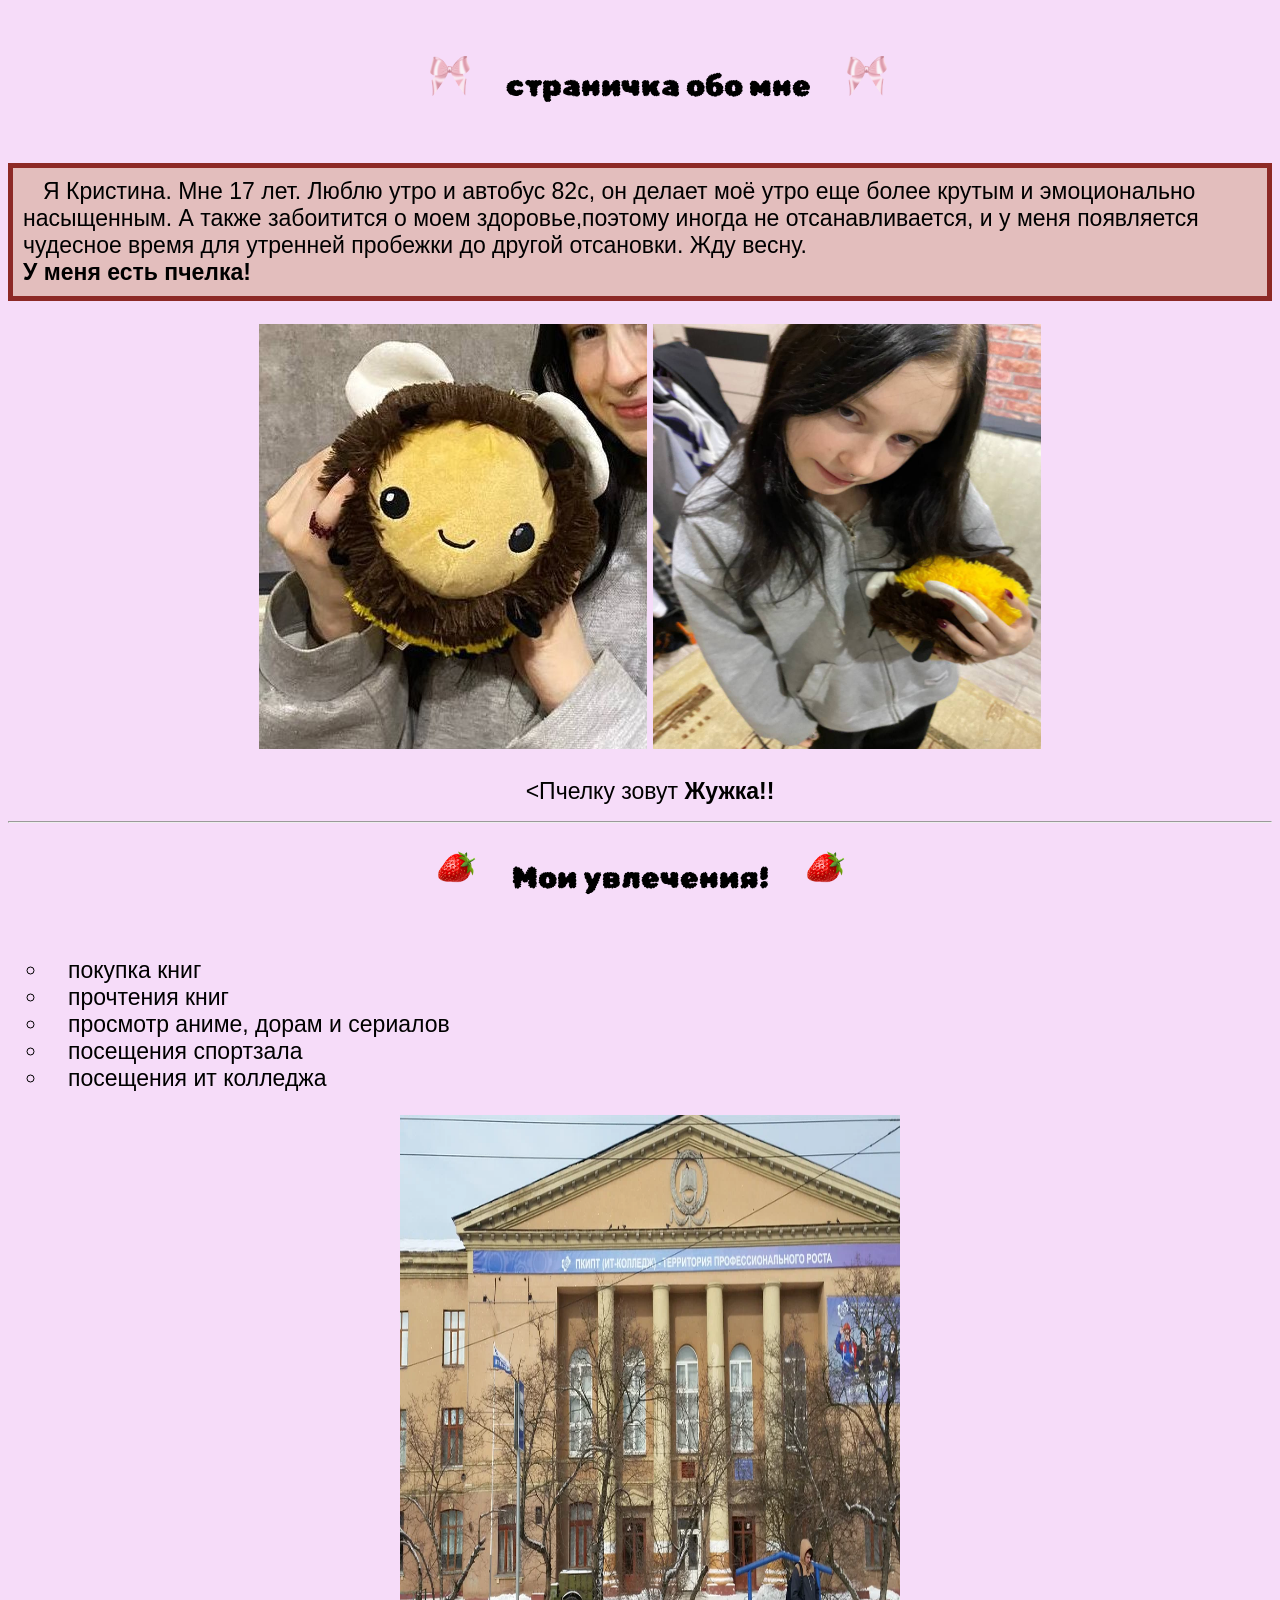
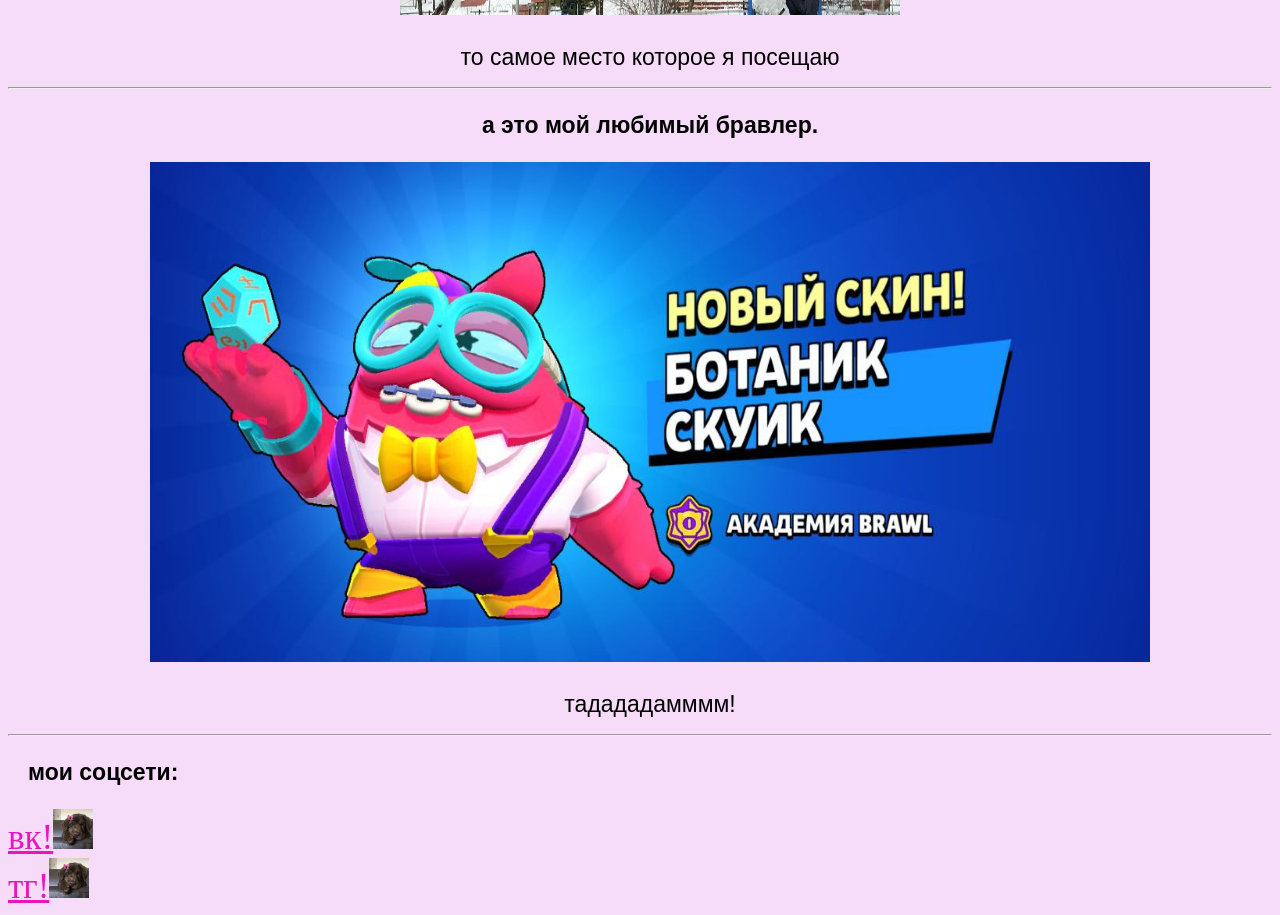
==== index.html @ 2494f2c8 "Add files via upload" ====
<!DOCTYPE html>
<html>
  <head>
    <meta charset="utf-8">
    <title>пупипу</title>
    <meta name="description" content="ляляля">
    <link rel="icon" type="image/png" href="favicon.png">
    <link rel="stylesheet" type="text/css" href="css/main.css">
    <link href="https://fonts.googleapis.com/css2?family=Nunito:ital,wght@0,200..1000;1,200..1000&family=Rubik+Bubbles&display=swap"
    <link href="https://fonts.googleapis.com/css2?family=Inter:wght@100..900&family=Lato:ital,wght@0,100;0,300;0,400;0,700;0,900;1,100;1,300;1,400;1,700;1,900&family=Nunito:ital,wght@0,200..1000;1,200..1000&family=Open+Sans:ital,wght@0,300..800;1,300..800&family=Rubik+Bubbles&display=swap"
    rel="stylesheet">


  <body>


    <h1>
      <img src="img/bant.png" height="40" Width="40">      страничка обо мне      <img src="img/bant.png" height="40" Width="40">
    </h1>

      <div>
       <p class="first-text">Я Кристина. Мне 17 лет. Люблю утро и автобус 82с, он делает моё утро
        еще более крутым и эмоционально насыщенным. А также забоитится о моем
        здоровье,поэтому иногда  не отсанавливается, и у меня появляется
        чудесное время  для утренней пробежки до другой отсановки.
        Жду весну. <b><br>У меня есть пчелка!</b></p>
      </div>

      <figure>

          <p class="img">
            <img src="img/bee.jpg" alt="пчелка"  title="жужка!!" height="425" width="388">
            <img src="img/i.jpg" alt="я и пчелка" title="я" height="425" width="388">
          </p>
        
              <figcaption><Пчелку зовут <b>Жужка!!</b></figcaption>
      </figure>

    <hr>

    <h2><img src="img/victori.png" height="40" Width="40">      Мои увлечения!      <img src="img/victori.png" height="40" Width="40">
    </h2>

    <ul>
      <li>покупка книг</li>
        <li>прочтения книг</li>
        <li>просмотр аниме, дорам и сериалов</li>
        <li>посещения спортзала</li>
        <li>посещения ит колледжа</li>

   </ul>

      <figure>
        <p class="img">
          <img src="img/it.webp" alt="колледж"  title="айти!!" height="500" width="500">
        </p>
            <figcaption>то самое место которое я посещаю</figcaption>
        </figure>

    <hr>
      <p align="center"><b> а это мой любимый бравлер.</b></p>

     <figure>
       <p class="img">
          <img src="img/skvik.jpg" alt="сквик"  title="сквик" height="500" width="1000">
      </p>
        <figcaption>тадададамммм!</figcaption>
    </figure>

    <hr>
    <p><b>мои соцсети:</b></p>
    <a href="https://vk.com/kisshm">вк!</a><img src="img/dog.jpg" height="40" Width="40">
    <br><a href="https://t.me/kkisshm">тг!</a><img src="img/dog.jpg" height="40" Width="40">





  </body>
</html>
---- css/main.css ----
body {
     background-color:#f6dcf9;
}

h1 {
    text-align: center;
    font-family: "Rubik Bubbles", system-ui;  font-weight: 400;
    font-style: normal;
    white-space: pre;
    font-size: 30px;
  }

h2 {
    text-align: center;
    font-family: "Rubik Bubbles", system-ui;  font-weight: 400;
    font-style: normal;
    font-size: 30px;
    white-space: pre
  }

p, figcaption, ul {
  font-family: "Lato", sans-serif;
  text-indent: 20px;
    font-size: 23px;
  }


ul {
   list-style: circle;

 }

.img, figcaption {
    text-align: center;
}

a {
  font-size: 35px;
  color:#eb15bd
}

.first-text {
  background: #e3bebd;
  border: 5px solid #8d2926;
  padding: 10px;
}
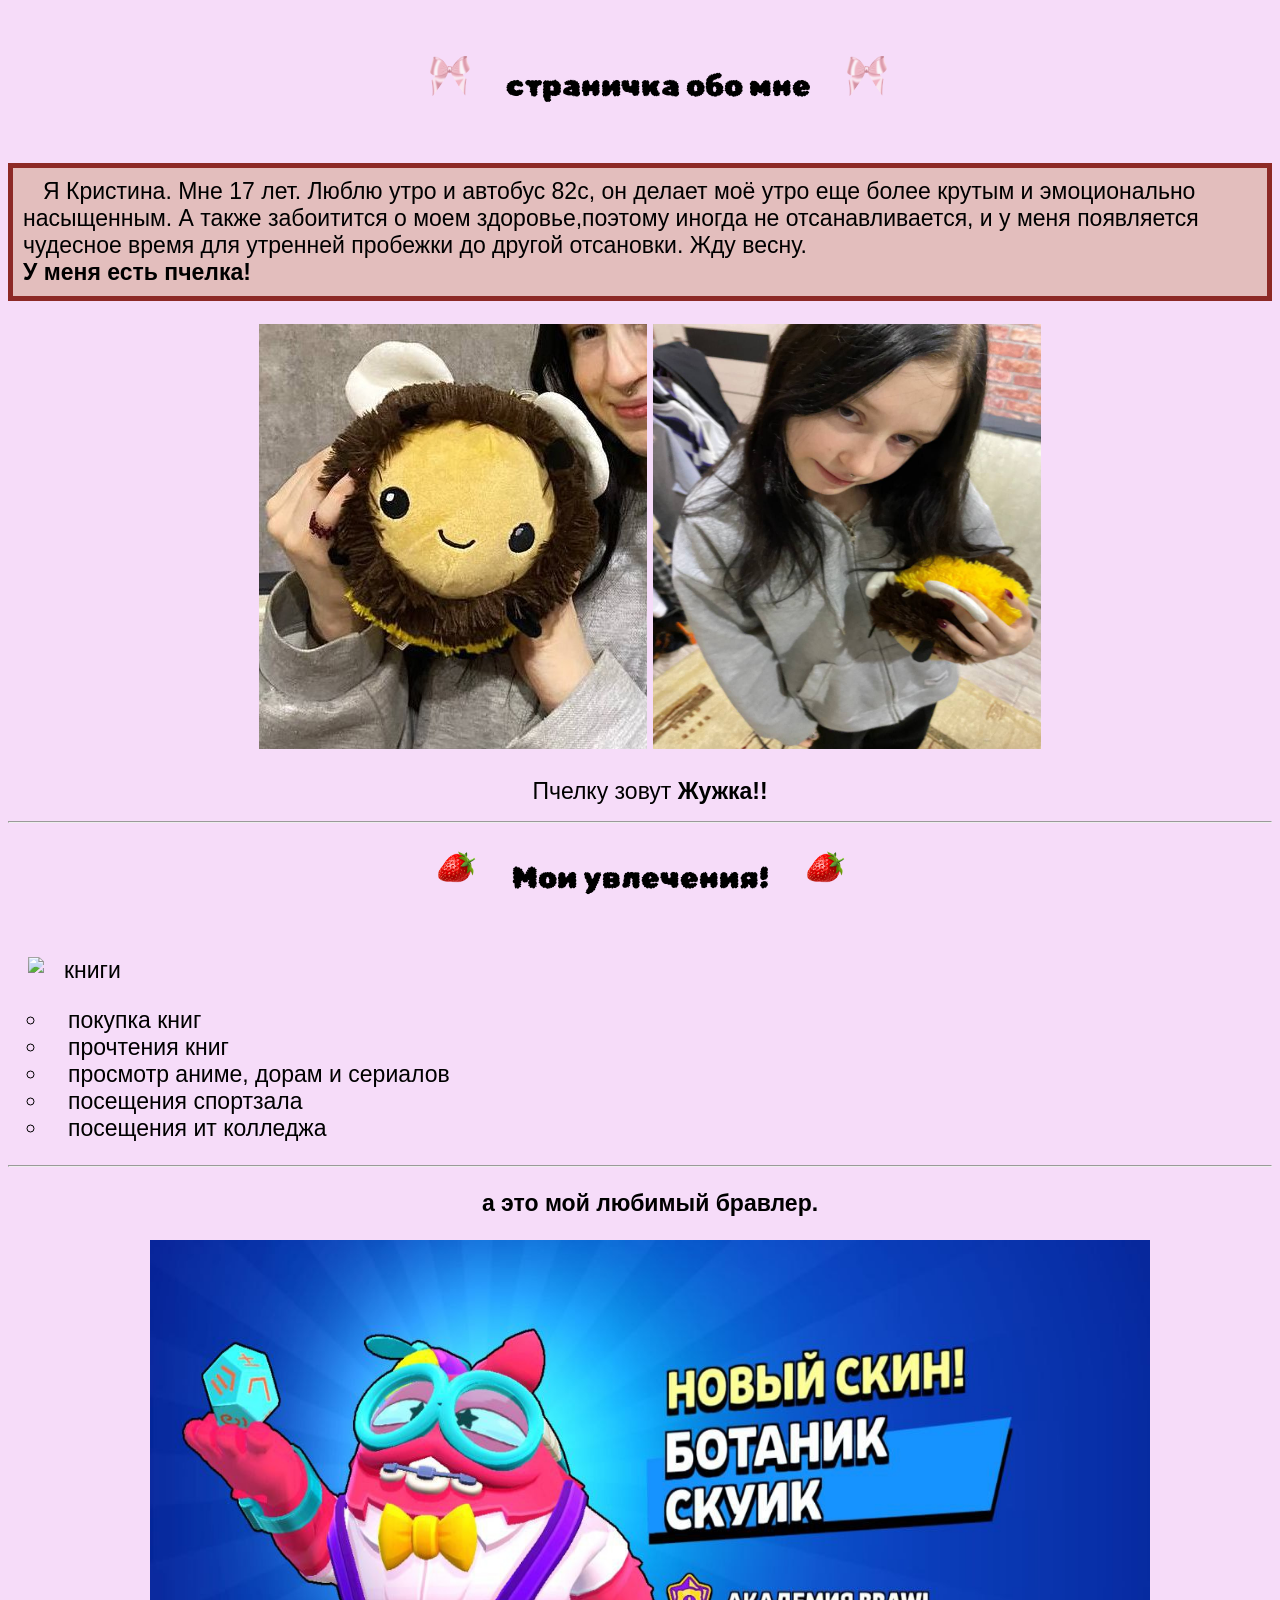
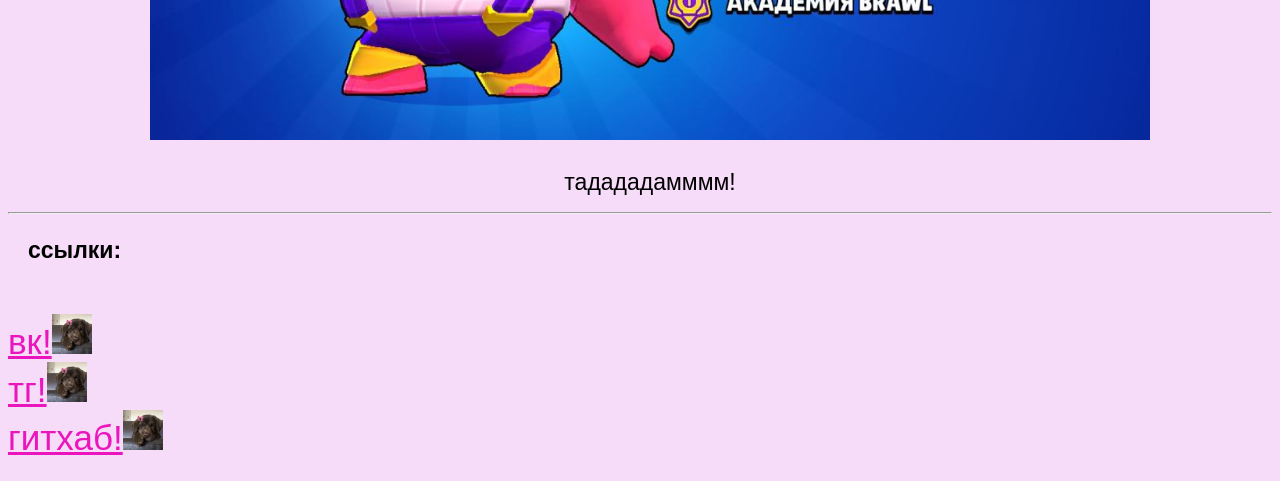
==== commit a90ba8b9: "div" ====
--- a/index.html
+++ b/index.html
@@ -32,14 +32,20 @@
             <img src="img/bee.jpg" alt="пчелка"  title="жужка!!" height="425" width="388">
             <img src="img/i.jpg" alt="я и пчелка" title="я" height="425" width="388">
           </p>
-        
-              <figcaption><Пчелку зовут <b>Жужка!!</b></figcaption>
+
+              <figcaption>Пчелку зовут <b>Жужка!!</b></figcaption>
       </figure>
 
     <hr>
 
     <h2><img src="img/victori.png" height="40" Width="40">      Мои увлечения!      <img src="img/victori.png" height="40" Width="40">
     </h2>
+
+
+    <p class="imgg">
+      <img src="img/book.jpg" alt="книги"  title="книги" height="300" width="300" >
+
+    </p>
 
     <ul>
       <li>покупка книг</li>
@@ -50,12 +56,6 @@
 
    </ul>
 
-      <figure>
-        <p class="img">
-          <img src="img/it.webp" alt="колледж"  title="айти!!" height="500" width="500">
-        </p>
-            <figcaption>то самое место которое я посещаю</figcaption>
-        </figure>
 
     <hr>
       <p align="center"><b> а это мой любимый бравлер.</b></p>
@@ -68,9 +68,14 @@
     </figure>
 
     <hr>
-    <p><b>мои соцсети:</b></p>
-    <a href="https://vk.com/kisshm">вк!</a><img src="img/dog.jpg" height="40" Width="40">
+
+    <p><b>ссылки:</b></p>
+    <div><p class="links">
+    <br><a href="https://vk.com/kisshm">вк!</a><img src="img/dog.jpg" height="40" Width="40">
     <br><a href="https://t.me/kkisshm">тг!</a><img src="img/dog.jpg" height="40" Width="40">
+    <br><a href="https://github.com/Kristinadanilina/site">гитхаб!</a><img src="img/dog.jpg" height="40" Width="40">
+  </p>
+  </div>
 
 
 
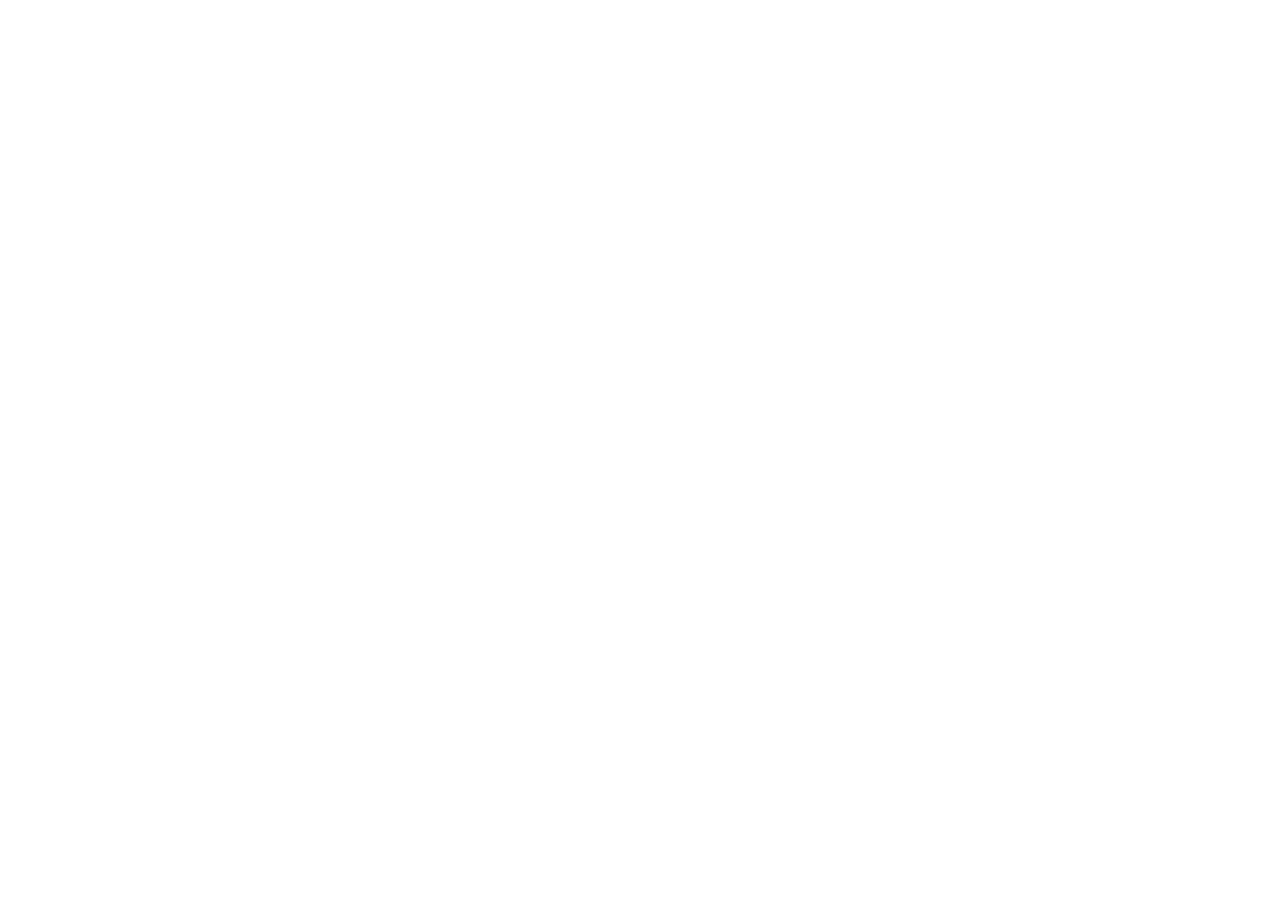
==== commit 71c495aa: "сайт продаж" ====
--- a/index.html
+++ b/index.html
@@ -2,84 +2,11 @@
 <html>
   <head>
     <meta charset="utf-8">
-    <title>пупипу</title>
-    <meta name="description" content="ляляля">
+    <title>твоя кружечка</title>
     <link rel="icon" type="image/png" href="favicon.png">
     <link rel="stylesheet" type="text/css" href="css/main.css">
-    <link href="https://fonts.googleapis.com/css2?family=Nunito:ital,wght@0,200..1000;1,200..1000&family=Rubik+Bubbles&display=swap"
-    <link href="https://fonts.googleapis.com/css2?family=Inter:wght@100..900&family=Lato:ital,wght@0,100;0,300;0,400;0,700;0,900;1,100;1,300;1,400;1,700;1,900&family=Nunito:ital,wght@0,200..1000;1,200..1000&family=Open+Sans:ital,wght@0,300..800;1,300..800&family=Rubik+Bubbles&display=swap"
-    rel="stylesheet">
-
-
+  </head>
   <body>
-
-
-    <h1>
-      <img src="img/bant.png" height="40" Width="40">      страничка обо мне      <img src="img/bant.png" height="40" Width="40">
-    </h1>
-
-      <div>
-       <p class="first-text">Я Кристина. Мне 17 лет. Люблю утро и автобус 82с, он делает моё утро
-        еще более крутым и эмоционально насыщенным. А также забоитится о моем
-        здоровье,поэтому иногда  не отсанавливается, и у меня появляется
-        чудесное время  для утренней пробежки до другой отсановки.
-        Жду весну. <b><br>У меня есть пчелка!</b></p>
-      </div>
-
-      <figure>
-
-          <p class="img">
-            <img src="img/bee.jpg" alt="пчелка"  title="жужка!!" height="425" width="388">
-            <img src="img/i.jpg" alt="я и пчелка" title="я" height="425" width="388">
-          </p>
-
-              <figcaption>Пчелку зовут <b>Жужка!!</b></figcaption>
-      </figure>
-
-    <hr>
-
-    <h2><img src="img/victori.png" height="40" Width="40">      Мои увлечения!      <img src="img/victori.png" height="40" Width="40">
-    </h2>
-
-
-    <p class="imgg">
-      <img src="img/book.jpg" alt="книги"  title="книги" height="300" width="300" >
-
-    </p>
-
-    <ul>
-      <li>покупка книг</li>
-        <li>прочтения книг</li>
-        <li>просмотр аниме, дорам и сериалов</li>
-        <li>посещения спортзала</li>
-        <li>посещения ит колледжа</li>
-
-   </ul>
-
-
-    <hr>
-      <p align="center"><b> а это мой любимый бравлер.</b></p>
-
-     <figure>
-       <p class="img">
-          <img src="img/skvik.jpg" alt="сквик"  title="сквик" height="500" width="1000">
-      </p>
-        <figcaption>тадададамммм!</figcaption>
-    </figure>
-
-    <hr>
-
-    <p><b>ссылки:</b></p>
-    <div><p class="links">
-    <br><a href="https://vk.com/kisshm">вк!</a><img src="img/dog.jpg" height="40" Width="40">
-    <br><a href="https://t.me/kkisshm">тг!</a><img src="img/dog.jpg" height="40" Width="40">
-    <br><a href="https://github.com/Kristinadanilina/site">гитхаб!</a><img src="img/dog.jpg" height="40" Width="40">
-  </p>
-  </div>
-
-
-
-
 
   </body>
 </html>
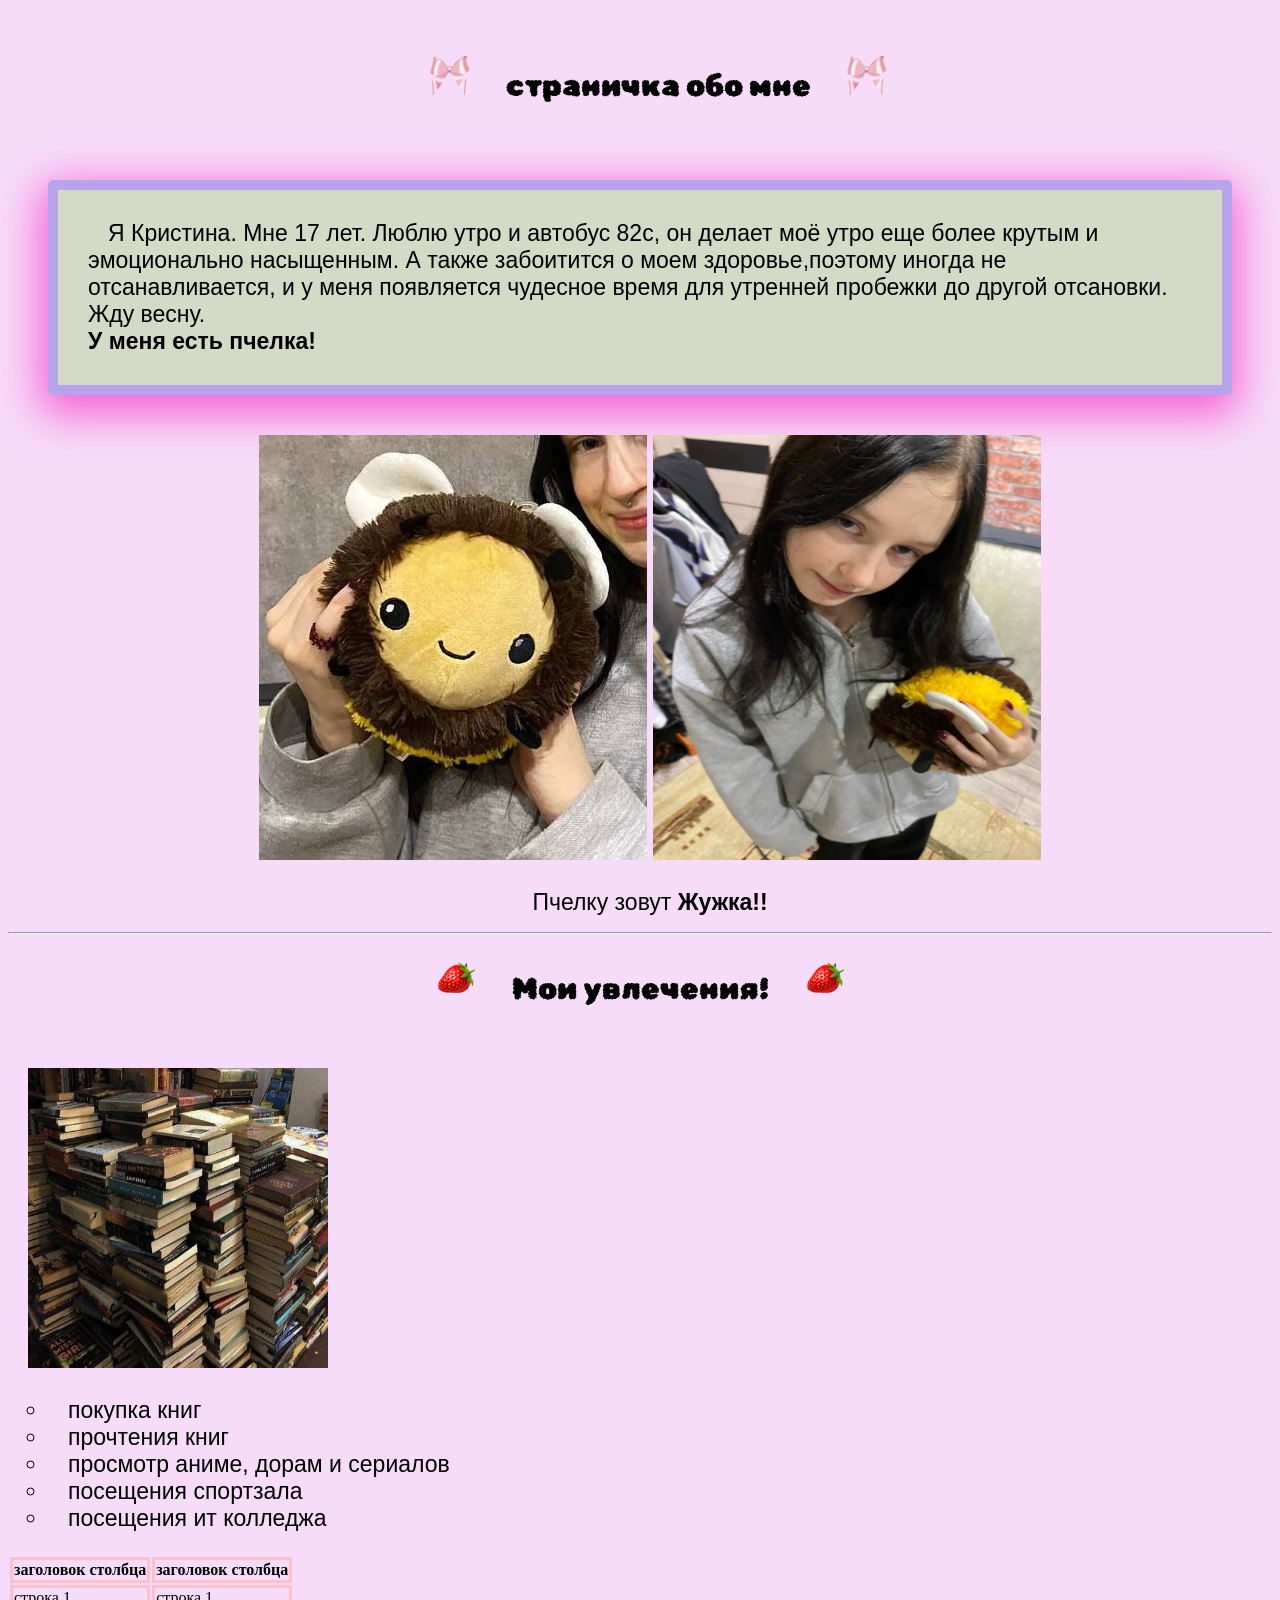
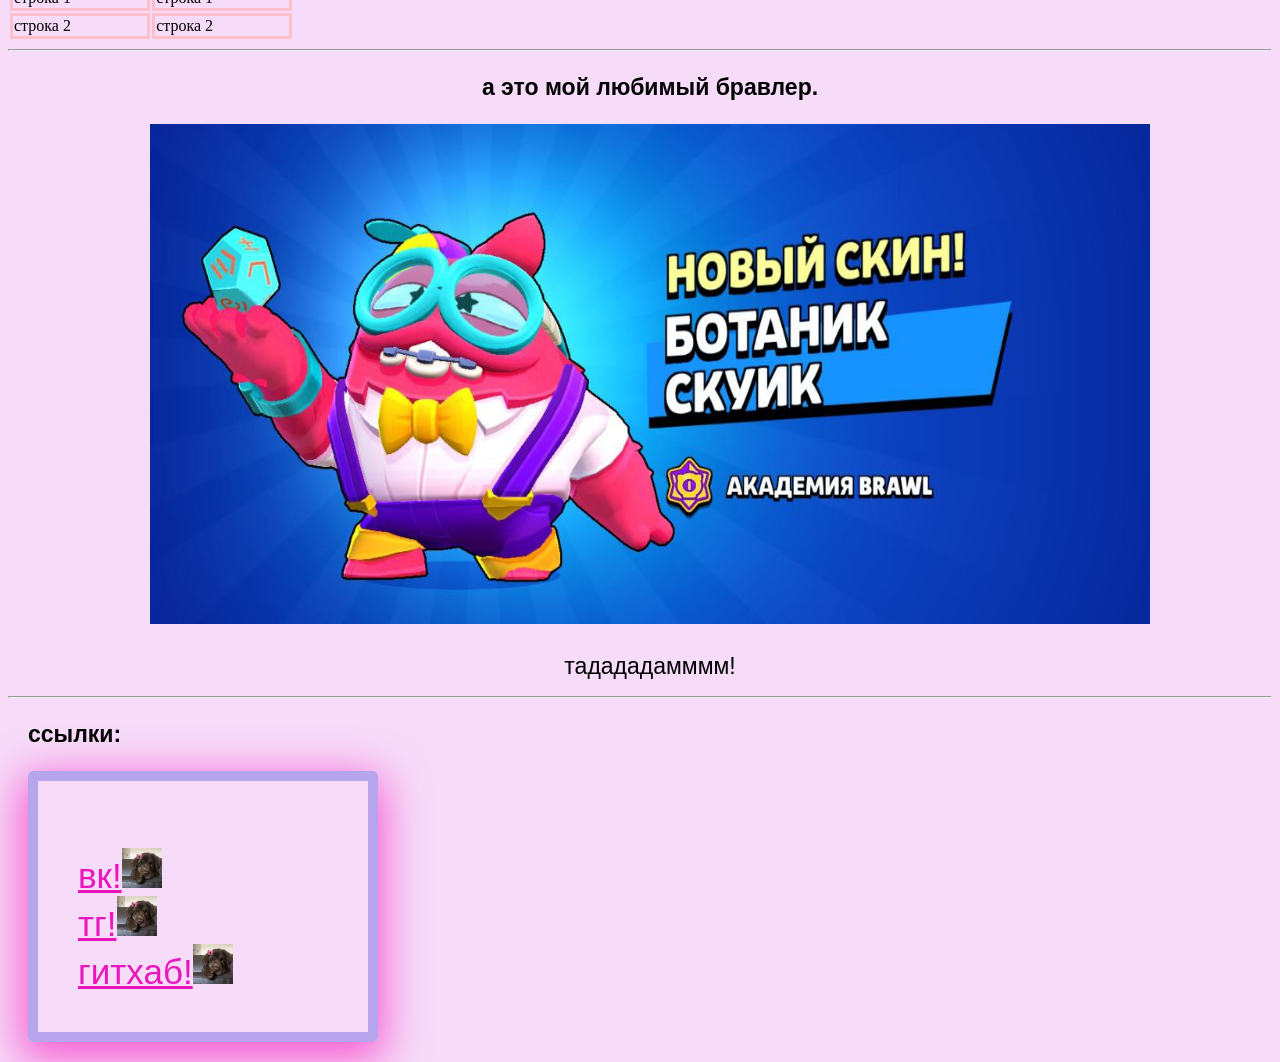
==== commit e27d4dc4: "Исправляем ошибочную загрузку не тех файлов" ====
--- a/index.html
+++ b/index.html
@@ -2,11 +2,98 @@
 <html>
   <head>
     <meta charset="utf-8">
-    <title>твоя кружечка</title>
+    <title>пупипу</title>
+    <meta name="description" content="ляляля">
     <link rel="icon" type="image/png" href="favicon.png">
     <link rel="stylesheet" type="text/css" href="css/main.css">
-  </head>
+    <link href="https://fonts.googleapis.com/css2?family=Nunito:ital,wght@0,200..1000;1,200..1000&family=Rubik+Bubbles&display=swap"
+    <link href="https://fonts.googleapis.com/css2?family=Inter:wght@100..900&family=Lato:ital,wght@0,100;0,300;0,400;0,700;0,900;1,100;1,300;1,400;1,700;1,900&family=Nunito:ital,wght@0,200..1000;1,200..1000&family=Open+Sans:ital,wght@0,300..800;1,300..800&family=Rubik+Bubbles&display=swap"
+    rel="stylesheet">
+
+
   <body>
+
+
+    <h1>
+      <img src="img/bant.png" height="40" Width="40">      страничка обо мне      <img src="img/bant.png" height="40" Width="40">
+    </h1>
+
+      <div>
+       <p class="first-text">Я Кристина. Мне 17 лет. Люблю утро и автобус 82с, он делает моё утро
+        еще более крутым и эмоционально насыщенным. А также забоитится о моем
+        здоровье,поэтому иногда  не отсанавливается, и у меня появляется
+        чудесное время  для утренней пробежки до другой отсановки.
+        Жду весну. <b><br>У меня есть пчелка!</b></p>
+      </div>
+
+      <figure>
+
+          <p class="img">
+            <img src="img/bee.jpg" alt="пчелка"  title="жужка!!" height="425" width="388">
+            <img src="img/i.jpg" alt="я и пчелка" title="я" height="425" width="388">
+          </p>
+
+              <figcaption>Пчелку зовут <b>Жужка!!</b></figcaption>
+      </figure>
+
+    <hr>
+
+    <h2><img src="img/victori.png" height="40" Width="40">      Мои увлечения!      <img src="img/victori.png" height="40" Width="40">
+    </h2>
+
+
+    <p class="imgg">
+      <img src="img/book.jpg" alt="книги"  title="книги" height="300" width="300" >
+
+    </p>
+
+    <ul>
+      <li>покупка книг</li>
+        <li>прочтения книг</li>
+        <li>просмотр аниме, дорам и сериалов</li>
+        <li>посещения спортзала</li>
+        <li>посещения ит колледжа</li>
+
+   </ul>
+   <table>
+     <tr>
+       <th>заголовок столбца</th>
+       <th>заголовок столбца</th>
+     </tr>
+     <tr>
+       <td>строка 1</td>
+       <td>строка 1</td>
+       <tr>
+         <td>строка 2</td>
+         <td>строка 2</td>
+       </tr>
+     </tr>
+   </table>
+
+
+    <hr>
+      <p align="center"><b> а это мой любимый бравлер.</b></p>
+
+     <figure>
+       <p class="img">
+          <img src="img/skvik.jpg" alt="сквик"  title="сквик" height="500" width="1000">
+      </p>
+        <figcaption>тадададамммм!</figcaption>
+    </figure>
+
+    <hr>
+
+    <p><b>ссылки:</b></p>
+    <div><p class="links">
+    <br><a href="https://vk.com/kisshm">вк!</a><img src="img/dog.jpg" height="40" Width="40">
+    <br><a href="https://t.me/kkisshm">тг!</a><img src="img/dog.jpg" height="40" Width="40">
+    <br><a href="https://github.com/Kristinadanilina/site">гитхаб!</a><img src="img/dog.jpg" height="40" Width="40">
+  </p>
+  </div>
+
+
+
+
 
   </body>
 </html>
--- a/css/main.css
+++ b/css/main.css
@@ -0,0 +1,69 @@
+body {
+     background-color:#f6dcf9;
+}
+
+h1 {
+    text-align: center;
+    font-family: "Rubik Bubbles", system-ui;  font-weight: 400;
+    font-style: normal;
+    white-space: pre;
+    font-size: 30px;
+  }
+
+h2 {
+    text-align: center;
+    font-family: "Rubik Bubbles", system-ui;  font-weight: 400;
+    font-style: normal;
+    font-size: 30px;
+    white-space: pre;
+  }
+
+p, figcaption, ul {
+  font-family: "Lato", sans-serif;
+  text-indent: 20px;
+    font-size: 23px;
+  }
+
+
+ul {
+   list-style-type: circle;
+
+ }
+
+.img, figcaption {
+    text-align: center;
+}
+
+.imgg {
+  text-align:left;
+}
+
+a {
+  font-size: 35px;
+  color:#eb15bd
+}
+
+.first-text {
+  background:rgb(213, 218, 199);
+  margin: 40px;
+  border: 10px solid rgb(182, 164, 237);
+  padding: 30px;
+  border-radius: 5px;
+ box-shadow: -1px 12px 43px 7px rgba(247,52,198,0.75);
+
+}
+
+.links{
+  height: auto;
+  width: 250px;
+  margin: 20px;
+  border: 10px solid rgb(182, 164, 237);
+  padding: 40px;
+  border-radius: 5px;
+  box-shadow: -1px 12px 43px 7px rgba(247,52,198,0.75);
+
+}
+
+th,td {
+  border: 3px solid pink;
+}
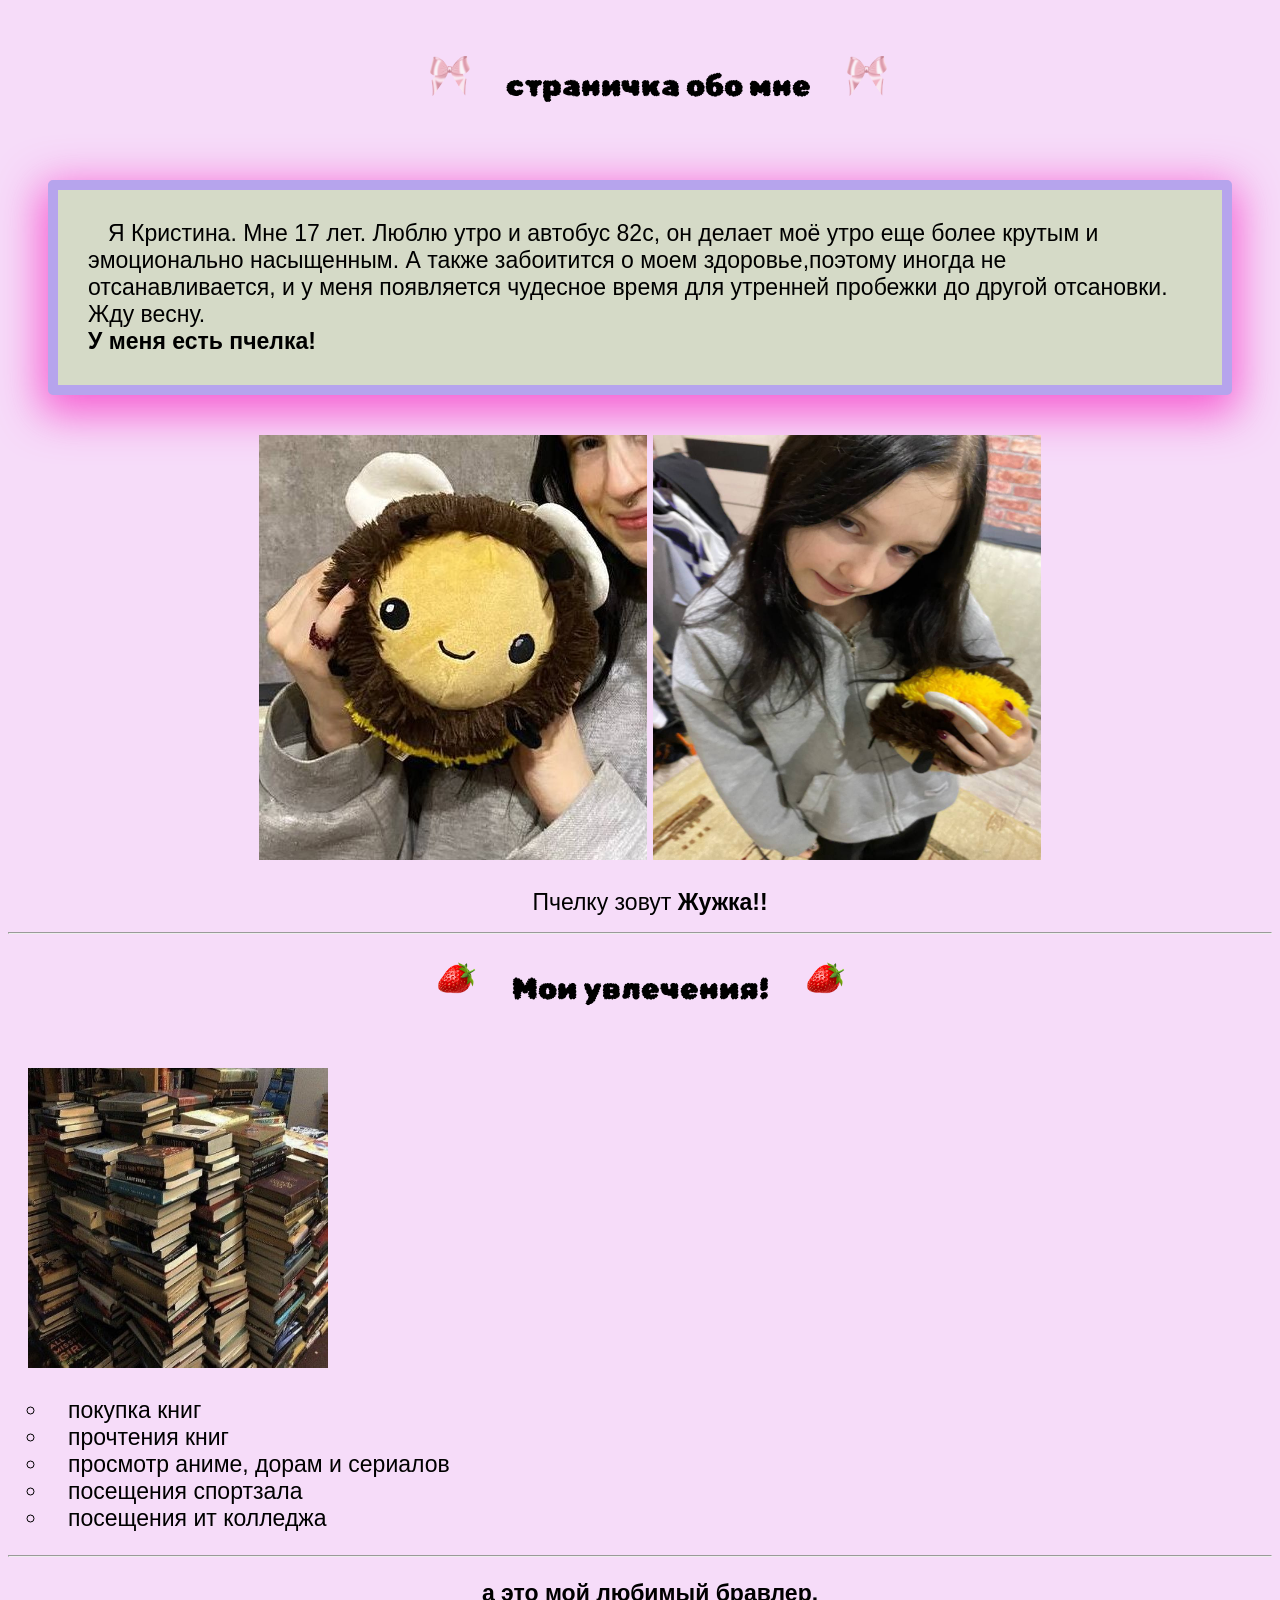
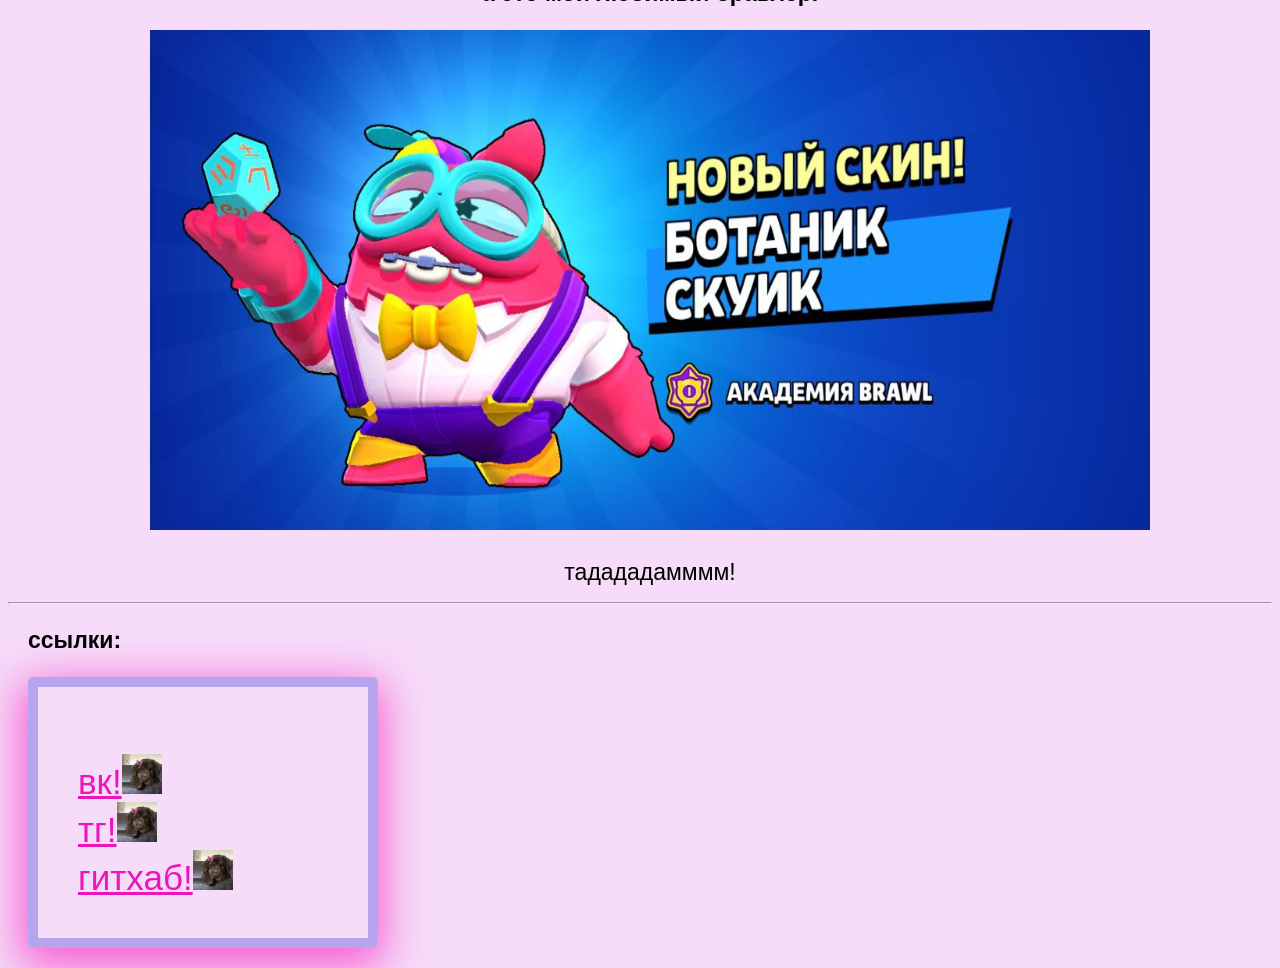
==== commit 25e38dad: "изменения" ====
--- a/index.html
+++ b/index.html
@@ -55,20 +55,6 @@
         <li>посещения ит колледжа</li>
 
    </ul>
-   <table>
-     <tr>
-       <th>заголовок столбца</th>
-       <th>заголовок столбца</th>
-     </tr>
-     <tr>
-       <td>строка 1</td>
-       <td>строка 1</td>
-       <tr>
-         <td>строка 2</td>
-         <td>строка 2</td>
-       </tr>
-     </tr>
-   </table>
 
 
     <hr>
--- a/css/main.css
+++ b/css/main.css
@@ -63,7 +63,3 @@
   box-shadow: -1px 12px 43px 7px rgba(247,52,198,0.75);
 
 }
-
-th,td {
-  border: 3px solid pink;
-}
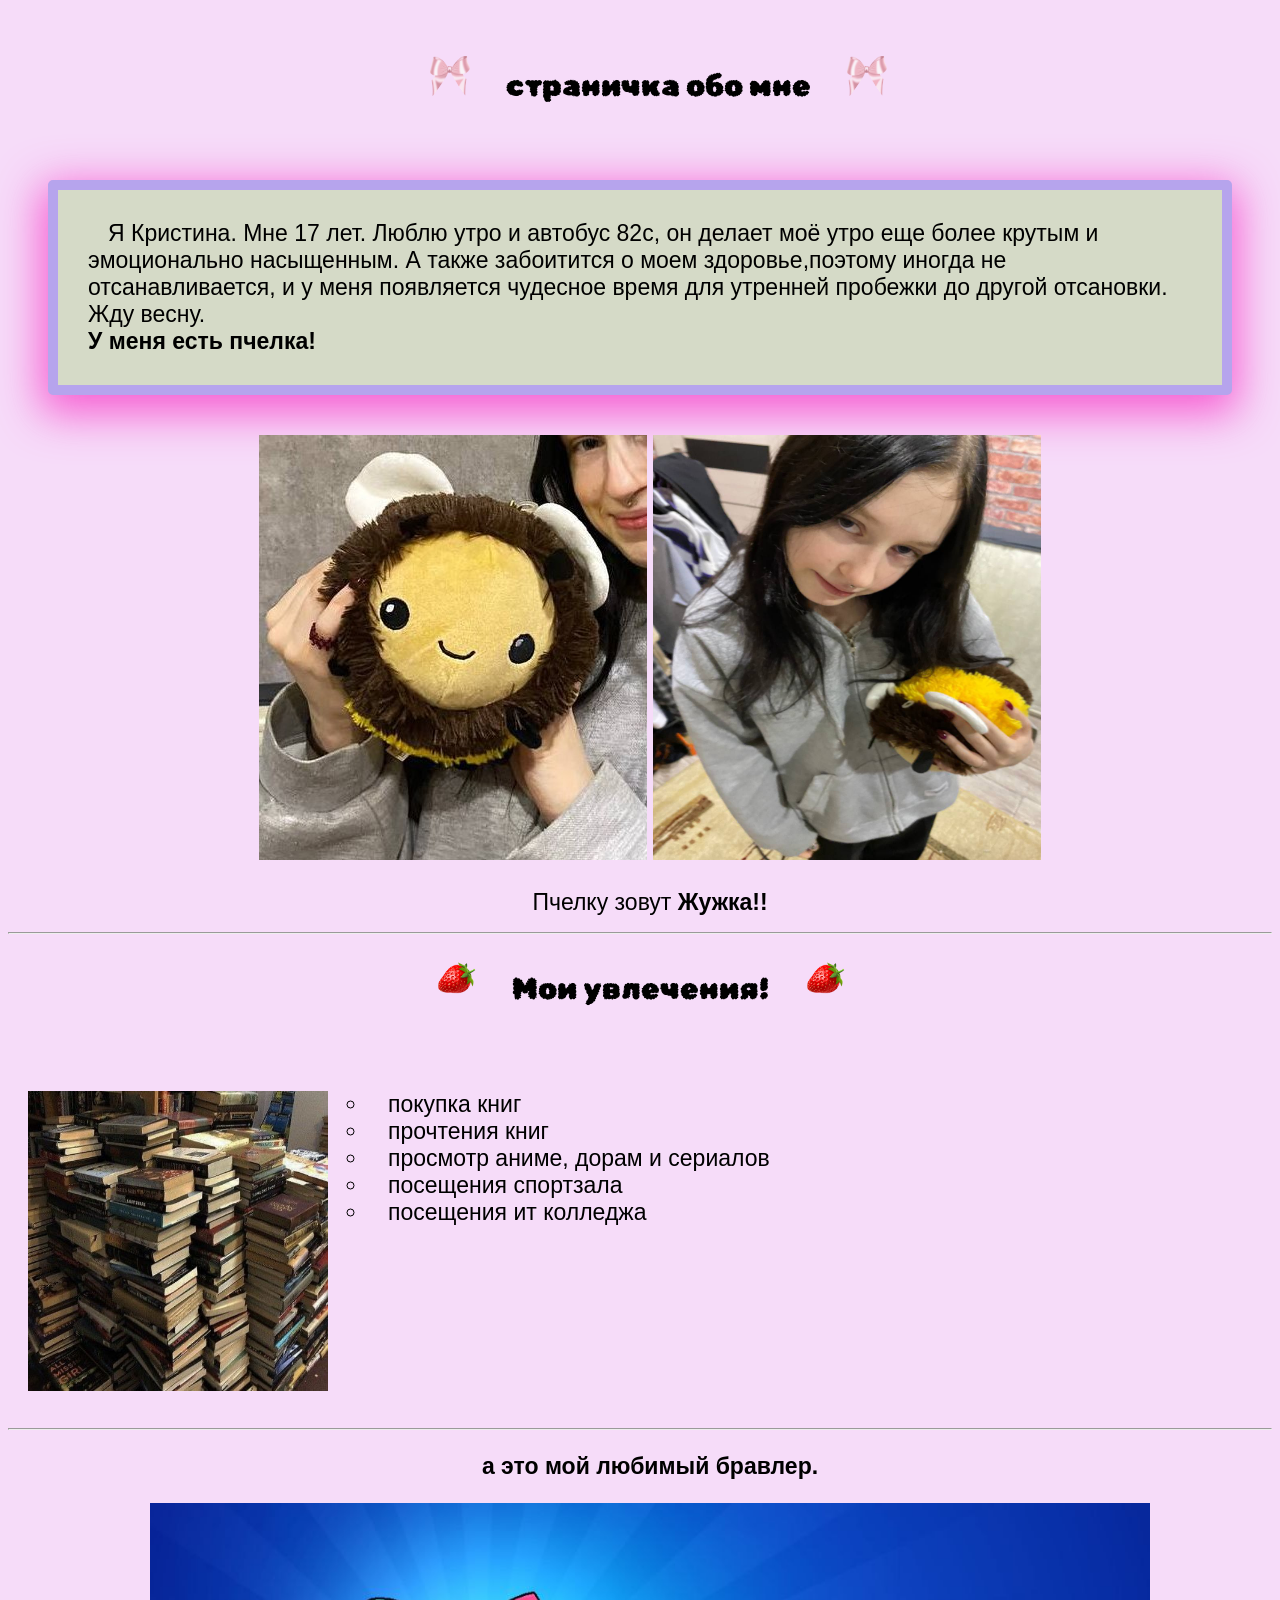
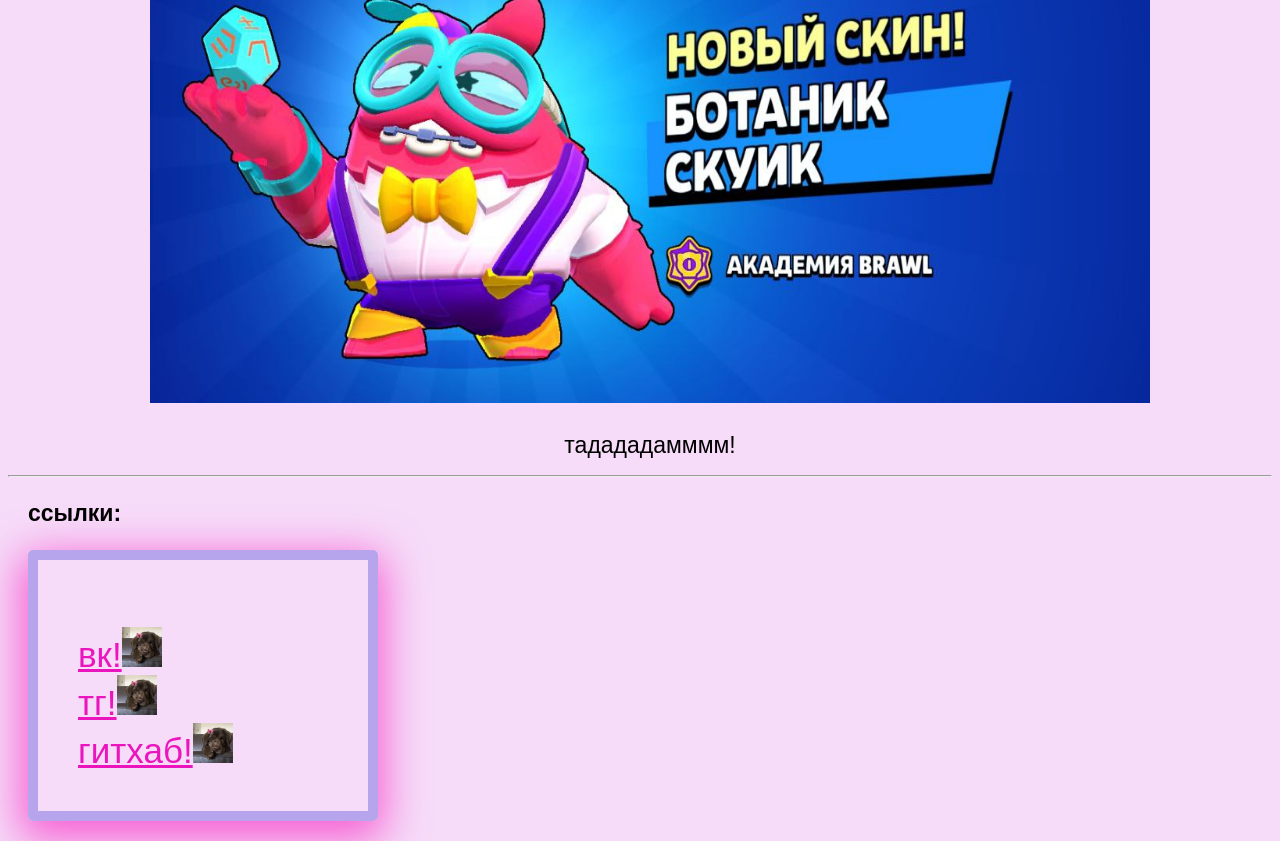
==== commit 4aa62baf: "добавила flex" ====
--- a/index.html
+++ b/index.html
@@ -41,7 +41,7 @@
     <h2><img src="img/victori.png" height="40" Width="40">      Мои увлечения!      <img src="img/victori.png" height="40" Width="40">
     </h2>
 
-
+<div class="container">
     <p class="imgg">
       <img src="img/book.jpg" alt="книги"  title="книги" height="300" width="300" >
 
@@ -55,6 +55,7 @@
         <li>посещения ит колледжа</li>
 
    </ul>
+ </div>
 
 
     <hr>
--- a/css/main.css
+++ b/css/main.css
@@ -63,3 +63,8 @@
   box-shadow: -1px 12px 43px 7px rgba(247,52,198,0.75);
 
 }
+
+.container {
+  display: flex;
+  justify-content: flex-start;
+}
